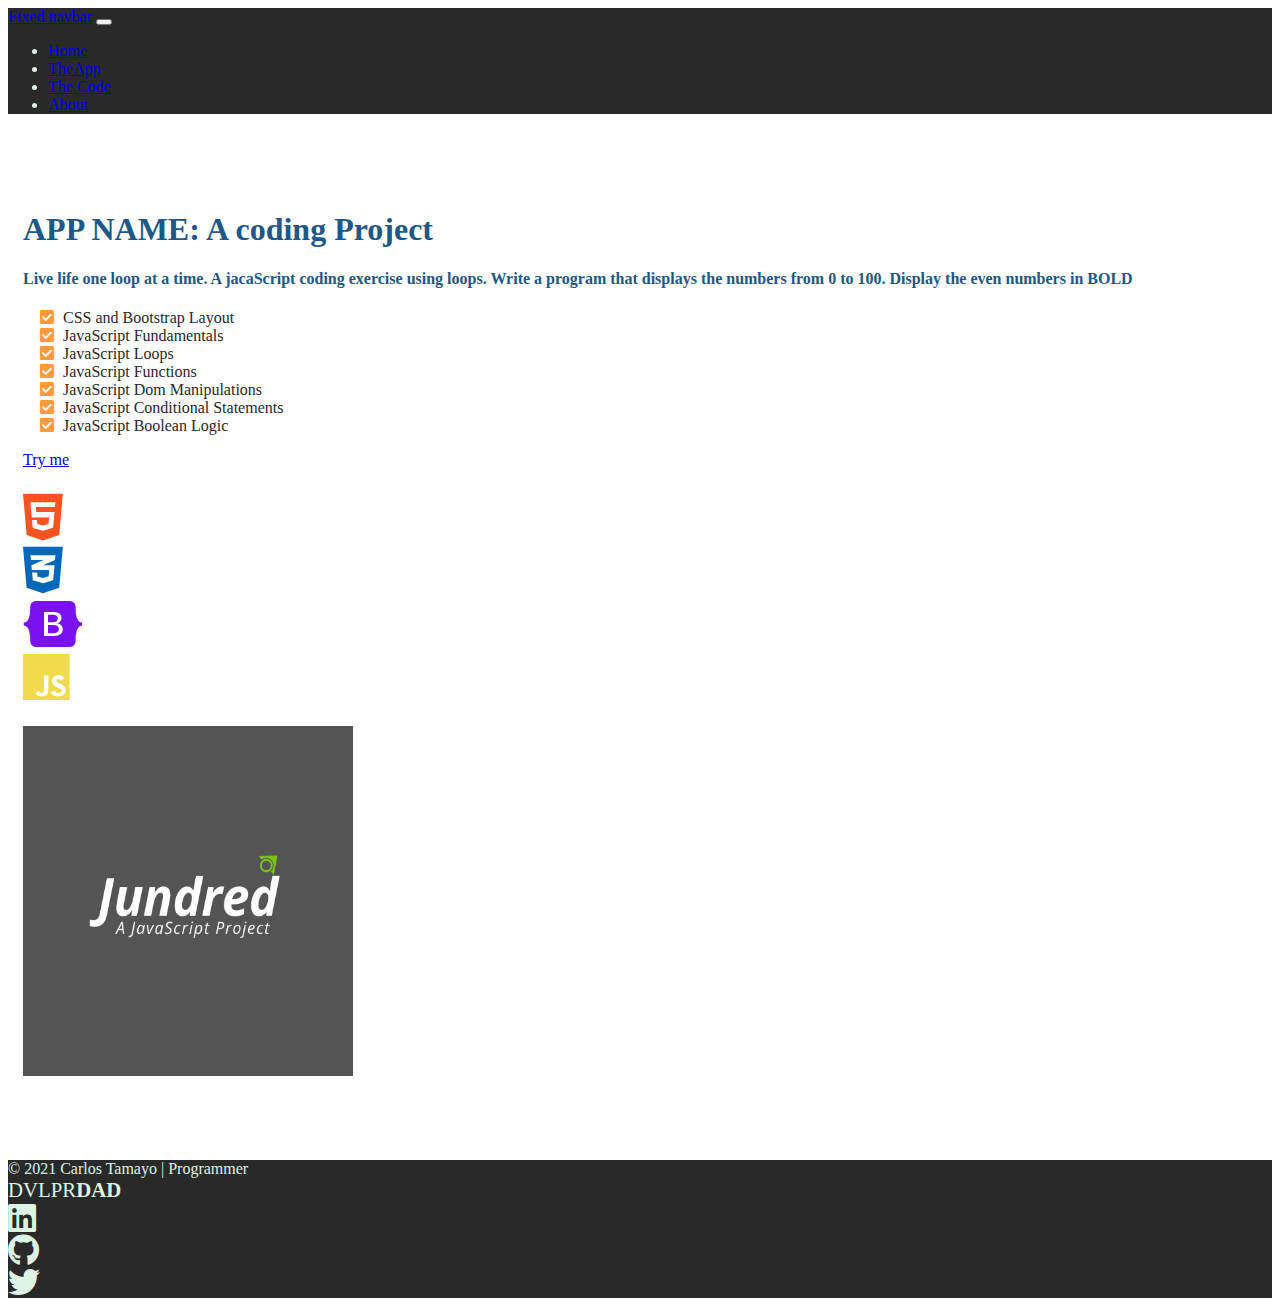
==== index.html @ f08a1503 "Initial commit" ====
<!doctype html>
<html lang="en" class="h-100">

<head>
    <title>App Name: A Coding Project by Carlos M. Tamayo</title>
    <!-- Required meta tags -->
    <meta charset="utf-8">
    <meta name="viewport" content="width=device-width, initial-scale=1, shrink-to-fit=no">

    <!-- Bootstrap CSS -->
    <link href="https://cdn.jsdelivr.net/npm/bootstrap@5.1.0/dist/css/bootstrap.min.css" rel="stylesheet"
        integrity="sha384-KyZXEAg3QhqLMpG8r+8fhAXLRk2vvoC2f3B09zVXn8CA5QIVfZOJ3BCsw2P0p/We" crossorigin="anonymous">
    <!-- Custom CSS -->
        <link rel="stylesheet" href="css/site.css">
        <link rel="stylesheet" href="https://cdnjs.cloudflare.com/ajax/libs/font-awesome/5.15.4/css/all.min.css" integrity="sha512-1ycn6IcaQQ40/MKBW2W4Rhis/DbILU74C1vSrLJxCq57o941Ym01SwNsOMqvEBFlcgUa6xLiPY/NS5R+E6ztJQ==" crossorigin="anonymous" referrerpolicy="no-referrer" />

</head>

<body class="d-flex flex-column h-100">

    <!-- ====== NAV SECTION ====== -->
<nav class="navbar navbar-expand-md navbar-dark fixed-top bg-dark">
    <div class="container-fluid">
        <a class="navbar-brand" href="#">Fixed navbar</a>
        <button class="navbar-toggler" type="button" data-bs-toggle="collapse" data-bs-target="#navbarCollapse"
            aria-controls="navbarCollapse" aria-expanded="false" aria-label="Toggle navigation">
            <span class="navbar-toggler-icon"></span>
        </button>
        <div class="collapse navbar-collapse" id="navbarCollapse">
            <ul class="navbar-nav me-auto mb-2 mb-md-0">
                <li class="nav-item">
                    <a class="nav-link active" aria-current="page" href="index.html">Home</a>
                </li>
                <li class="nav-item">
                    <a class="nav-link" href="app.html">TheApp</a>
                </li>
                <li class="nav-item">
                    <a class="nav-link" href="code.html">The Code</a>
                </li>
                <li class="nav-item">
                    <a class="nav-link" target="blank" href="#">About</a>
                </li>
            </ul>
        </div>
    </div>
</nav> <!-- ====== NAV END ====== -->

    <!-- ====== MAIN SECTION ====== -->
    <main class="flex-shrink-0">
       <div class="container col-xxl-8 px-4 py-5">
           <div class="row row-cols-1 row-cols-lg-2 g-5  py-5">
               <div class="col order-last order-lg-first">
                   <h1 class="display-5 fw-bold lh-1 mb-3">APP NAME: A coding Project</h1>
                   <!-- ====== DESCRIPTION OF THE PROBLEM WE'RE SOLVING ====== -->
                   <h4 class="lead">
                       Live life one loop at a time. A jacaScript coding exercise using loops. Write a 
                       program that displays the numbers from 0 to 100. Display the even numbers 
                       in <strong>BOLD</strong>
                   </h4>
                   <!-- ====== CHECKLIST OF FEATURE YOU USED IN THE PROGRAM ====== -->
                   <ul class="fa-ul pt-2 checklist">
                       <li><span class="fa-li"><i class="fas fa-check-square"></i></span>CSS and Bootstrap Layout</li>
                       <li><span class="fa-li"><i class="fas fa-check-square"></i></span>JavaScript Fundamentals</li>
                       <li><span class="fa-li"><i class="fas fa-check-square"></i></span>JavaScript Loops</li>
                       <li><span class="fa-li"><i class="fas fa-check-square"></i></span>JavaScript Functions</li>
                       <li><span class="fa-li"><i class="fas fa-check-square"></i></span>JavaScript Dom Manipulations</li>
                       <li><span class="fa-li"><i class="fas fa-check-square"></i></span>JavaScript Conditional Statements</li>
                       <li><span class="fa-li"><i class="fas fa-check-square"></i></span>JavaScript Boolean Logic</li>
                   </ul>
                   <div>
                       <a type="button" class="btn btn-outline-dark btn-lg px-4 me-md-2" href="app.html">Try me </a>
                   </div>
                   <h5 class="fw-bold mt-5">
                       <div class="d-flex">
                           <div class="row">
                               <div class="col"><i class="fab fa-html5 fa-4x html5icon"></i></div>
                               <div class="col"><i class="fab fa-css3-alt fa-4x cssicon"></i></div>
                               <div class="col"><i class="fab fa-bootstrap fa-4x bsicon"></i></div>
                               <div class="col"><i class="fab fa-js square fa-4x jsicon"></i></div>
                           </div>
                       </div>
                   </h5>
               </div>
               <div class="col">
                   <img src="img/jundro.png" alt="Jundred Logo" class="image-fluid center-block d-block mx-auto" width="330" height="350">
               </div>
           </div>
       </div>
    </main> <!-- ====== MAIN END ====== -->

    <!-- ====== FOOTER SECTION ====== -->
    <footer class="footer mt-auto py-3">
        <div class="container-fluid">
            <div class="row row-cols-1 row-cols-lg-3 gy-2">
                <div class="col order-last order-lg-first text-light">
                  <div class="d-flex justify-content-center">
                    <p class="copyright"><span class="text-muted">&copy; 2021 </span>Carlos Tamayo | Programmer</p>
                  </div> 
                </div>
                <div class="col text-light d-flex alignt-items-center justify-content-center brand">
                    DVLPR<strong>DAD</strong>
                </div>
                <div class="col d-flex align-items-center justify-content-center justify-content-lg-end">
                    <div class="row">
                        <div class="col"><a href="#" target="blank"><i class="fab fa-linkedin fa-2x"></i></a></div>
                        <div class="col"><a href="#" target="blank"><i class="fab fa-github fa-2x"></i></a></div>
                        <div class="col"><a href="#" target="blank"><i class="fab fa-twitter fa-2x"></i></a></div>
                    </div>
                </div>
            </div>
        </div>
    </footer> <!-- ====== FOOTER END ====== -->
    <!-- Bootstrap JS -->
    <script src="https://cdn.jsdelivr.net/npm/bootstrap@5.1.0/dist/js/bootstrap.bundle.min.js"
        integrity="sha384-U1DAWAznBHeqEIlVSCgzq+c9gqGAJn5c/t99JyeKa9xxaYpSvHU5awsuZVVFIhvj" crossorigin="anonymous">
    </script>
    
</body>

</html>
---- css/site.css ----
:root {
  --primary-color: #1d5888;
  --secondary-color: #ff993b;
  --dark-color: #292929;
  --light-color: #dff3e4;
}

body {
  color: var(--dark-color);
}

nav {
  background-color: var(--dark-color);
  color: var(--light-color);
}

h1,
h2,
h3,
h4,
h5,
h6 {
  color: var(--primary-color);
}

main > .container {
  padding: 60px 15px 0;
  margin-bottom: 5rem;
}
.sticky-nav {
  position: fixed;
  left: 0;
  bottom: 0;
  width: 100%;
}

footer {
  background-color: var(--dark-color);
  color: var(--light-color);
}

.copyright {
  padding: 0;
  margin: 0;
}

.brand {
  font-size: 1.3rem;
}

.fab {
  color: var(--light-color);
}

.checklist > li i {
  color: var(--secondary-color);
}

.fab:hover {
  opacity: 0.9;
  color: var(--secondary-color);
}

.bsicon {
  color: #7911f2;
}

.jsicon {
  color: #f0db4f;
}

.html5icon {
  color: #f75421;
}

.cssicon {
  color: #0168ba;
}

code[class*="language-"],
pre[class*="language-"] {
  white-space: pre-wrap;
  word-break: break-all;
  word-wrap: break-word;
}
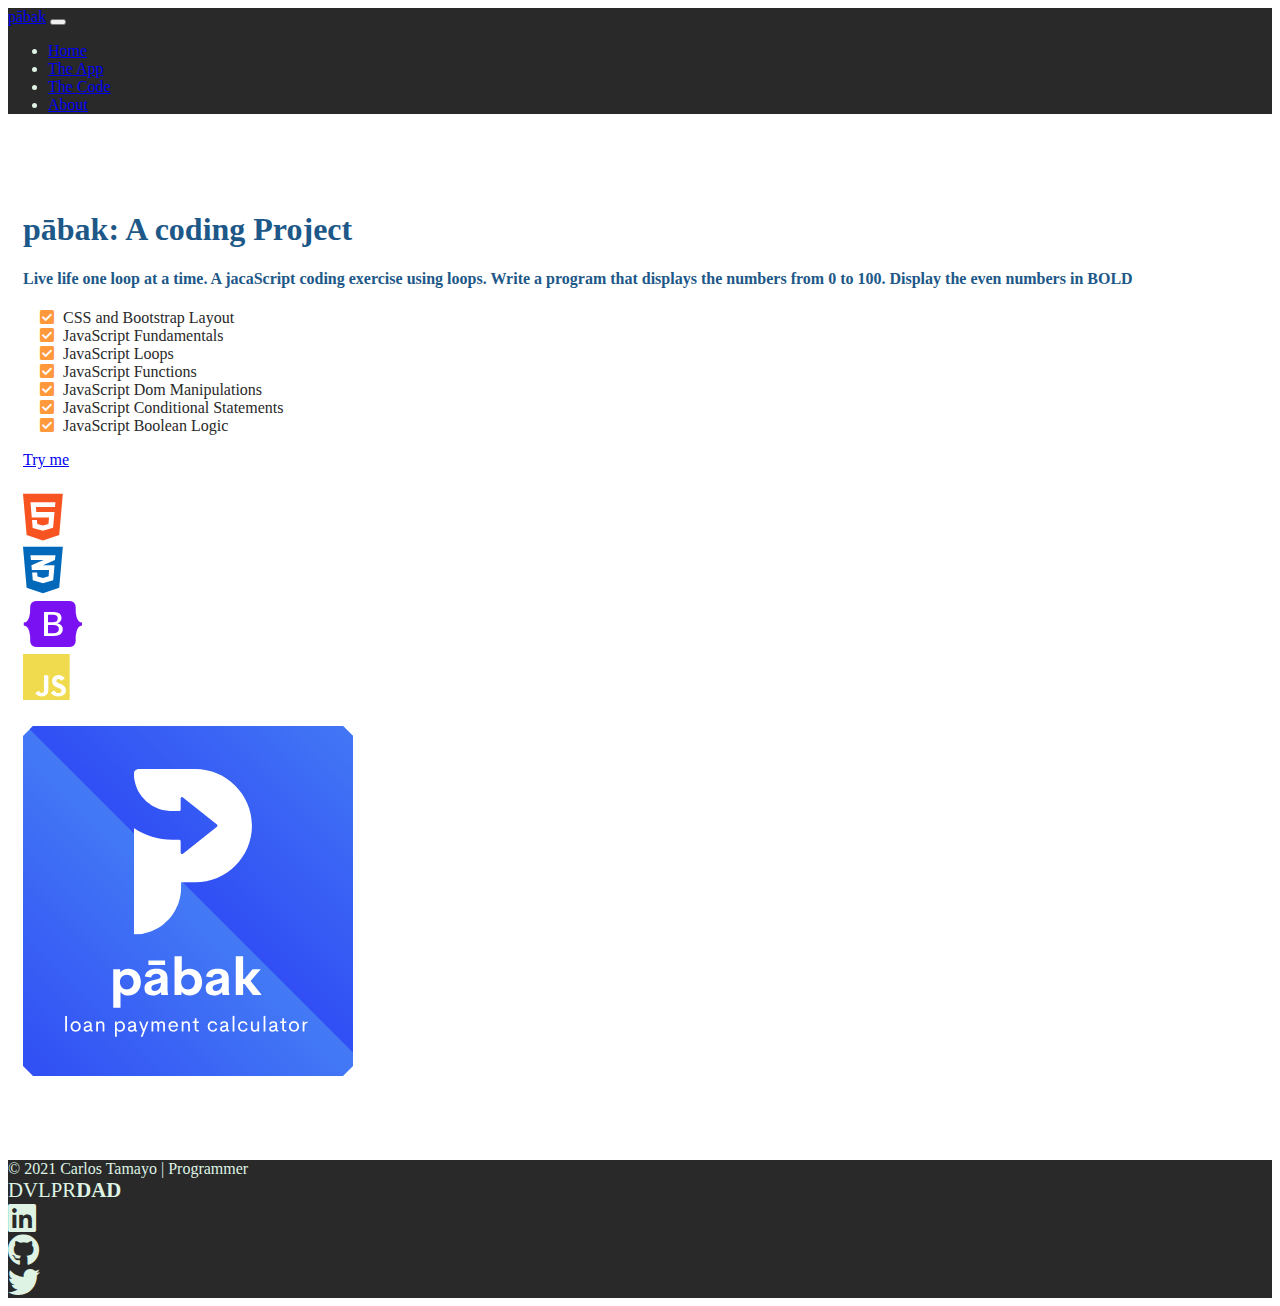
==== commit f242e2ed: "Initial Commit" ====
--- a/index.html
+++ b/index.html
@@ -2,7 +2,7 @@
 <html lang="en" class="h-100">
 
 <head>
-    <title>App Name: A Coding Project by Carlos M. Tamayo</title>
+    <title>pābak: A Coding Project by Carlos M. Tamayo</title>
     <!-- Required meta tags -->
     <meta charset="utf-8">
     <meta name="viewport" content="width=device-width, initial-scale=1, shrink-to-fit=no">
@@ -21,7 +21,7 @@
     <!-- ====== NAV SECTION ====== -->
 <nav class="navbar navbar-expand-md navbar-dark fixed-top bg-dark">
     <div class="container-fluid">
-        <a class="navbar-brand" href="#">Fixed navbar</a>
+        <a class="navbar-brand" href="#">pābak</a>
         <button class="navbar-toggler" type="button" data-bs-toggle="collapse" data-bs-target="#navbarCollapse"
             aria-controls="navbarCollapse" aria-expanded="false" aria-label="Toggle navigation">
             <span class="navbar-toggler-icon"></span>
@@ -32,7 +32,7 @@
                     <a class="nav-link active" aria-current="page" href="index.html">Home</a>
                 </li>
                 <li class="nav-item">
-                    <a class="nav-link" href="app.html">TheApp</a>
+                    <a class="nav-link" href="app.html">The App</a>
                 </li>
                 <li class="nav-item">
                     <a class="nav-link" href="code.html">The Code</a>
@@ -50,7 +50,7 @@
        <div class="container col-xxl-8 px-4 py-5">
            <div class="row row-cols-1 row-cols-lg-2 g-5  py-5">
                <div class="col order-last order-lg-first">
-                   <h1 class="display-5 fw-bold lh-1 mb-3">APP NAME: A coding Project</h1>
+                   <h1 class="display-5 fw-bold lh-1 mb-3">pābak: A coding Project</h1>
                    <!-- ====== DESCRIPTION OF THE PROBLEM WE'RE SOLVING ====== -->
                    <h4 class="lead">
                        Live life one loop at a time. A jacaScript coding exercise using loops. Write a 
@@ -82,7 +82,7 @@
                    </h5>
                </div>
                <div class="col">
-                   <img src="img/jundro.png" alt="Jundred Logo" class="image-fluid center-block d-block mx-auto" width="330" height="350">
+                   <img src="img/logo.svg" alt="Jundred Logo" class="image-fluid center-block d-block mx-auto" width="330" height="350">
                </div>
            </div>
        </div>
--- a/css/site.css
+++ b/css/site.css
@@ -77,9 +77,25 @@
   color: #0168ba;
 }
 
+.card {
+  background-color: rgb(206, 205, 205);
+  border: none;
+}
+
+.thead {
+  background-color:var(--primary-color);
+  color: var(--light-color);
+}
+
+.btn:hover {
+background-color: var(--primary-color);
+color: var(--light-color);
+border-color: var(--primary-color);
+}
+
 code[class*="language-"],
 pre[class*="language-"] {
   white-space: pre-wrap;
   word-break: break-all;
   word-wrap: break-word;
-}
+}